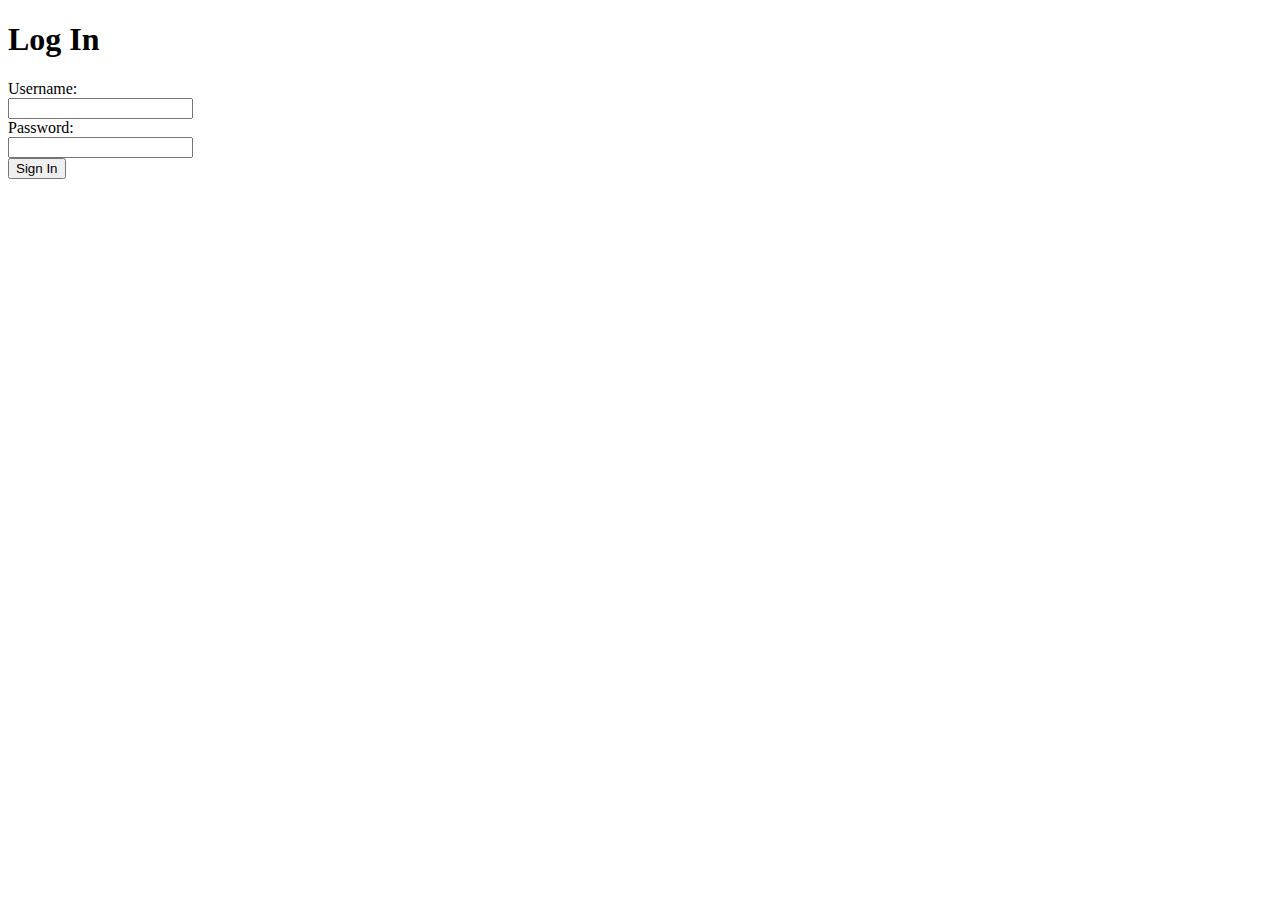
==== springboot/swan/src/main/resources/templates/logIn.html @ c2d25b61 "css for login&register" ====
<!DOCTYPE html>
<html xmlns:th="http://www.thymeleaf.org">
<head>
    <meta charset="ISO-8859-1">
    <link rel="stylesheet" href="/css/login.css" />
    <title>Sign In</title>
    <script type="text/javascript" src="/webjars/jquery/jquery.min.js"></script>
    <script type="text/javascript" src="/webjars/bootstrap/js/bootstrap.min.js"></script>
</head>
<body>
<div class="container">
    <div>
        <h1>Log In</h1>
    </div>
    <form th:action="@{/registerNew}"
          method="post">
        <div class="form-container">
            <div class="form-group-row">
                <label class="col-4 col-form-label">Username: </label>
                <div class="col-8">
                    <input type="text" th:field="${user.username}" class="form-control"
                           required minlength="6" maxlength="10"/>
                </div>
            </div>
            <div class="form-group-row">
                <label class="col-4 col-form-label">Password: </label>
                <div class="col-8">
                    <input type="password" th:field="${user.password}" class="form-control"
                           required minlength="6" maxlength="10"/>
                </div>
            </div>
            <div th:if="${param.error != null}" class="form-group-row">
                <span th:text="${param.error}"></span>
            </div>
            <div>
                <button type="submit" class="btn btn-primary">Sign In</button>
            </div>
        </div>
    </form>
</div>
</body>
</html>
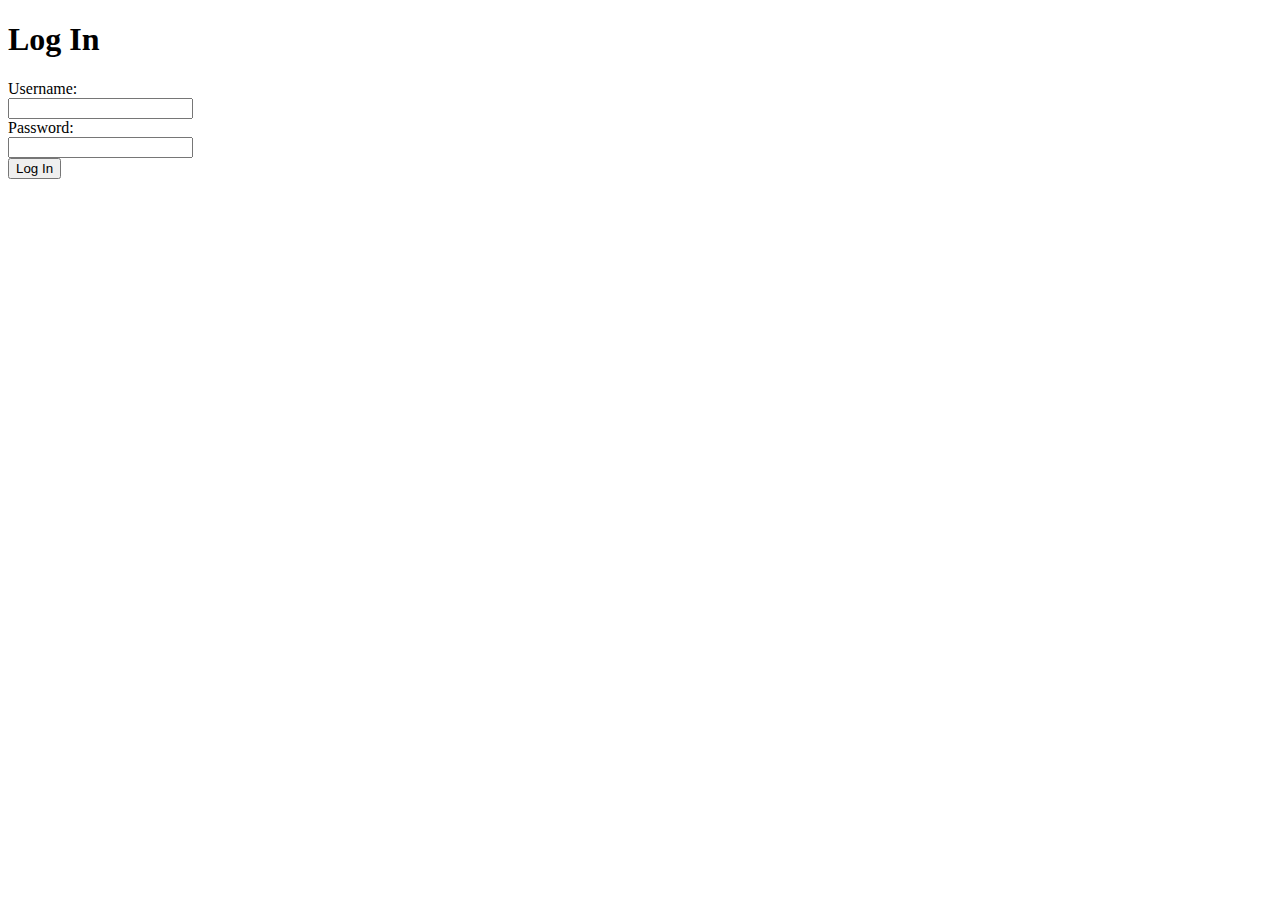
==== commit dd2b8679: "index/landing page initial comit" ====
--- a/springboot/swan/src/main/resources/templates/logIn.html
+++ b/springboot/swan/src/main/resources/templates/logIn.html
@@ -33,7 +33,7 @@
                 <span th:text="${param.error}"></span>
             </div>
             <div>
-                <button type="submit" class="btn btn-primary">Sign In</button>
+                <button type="submit" class="btn btn-primary">Log In</button>
             </div>
         </div>
     </form>
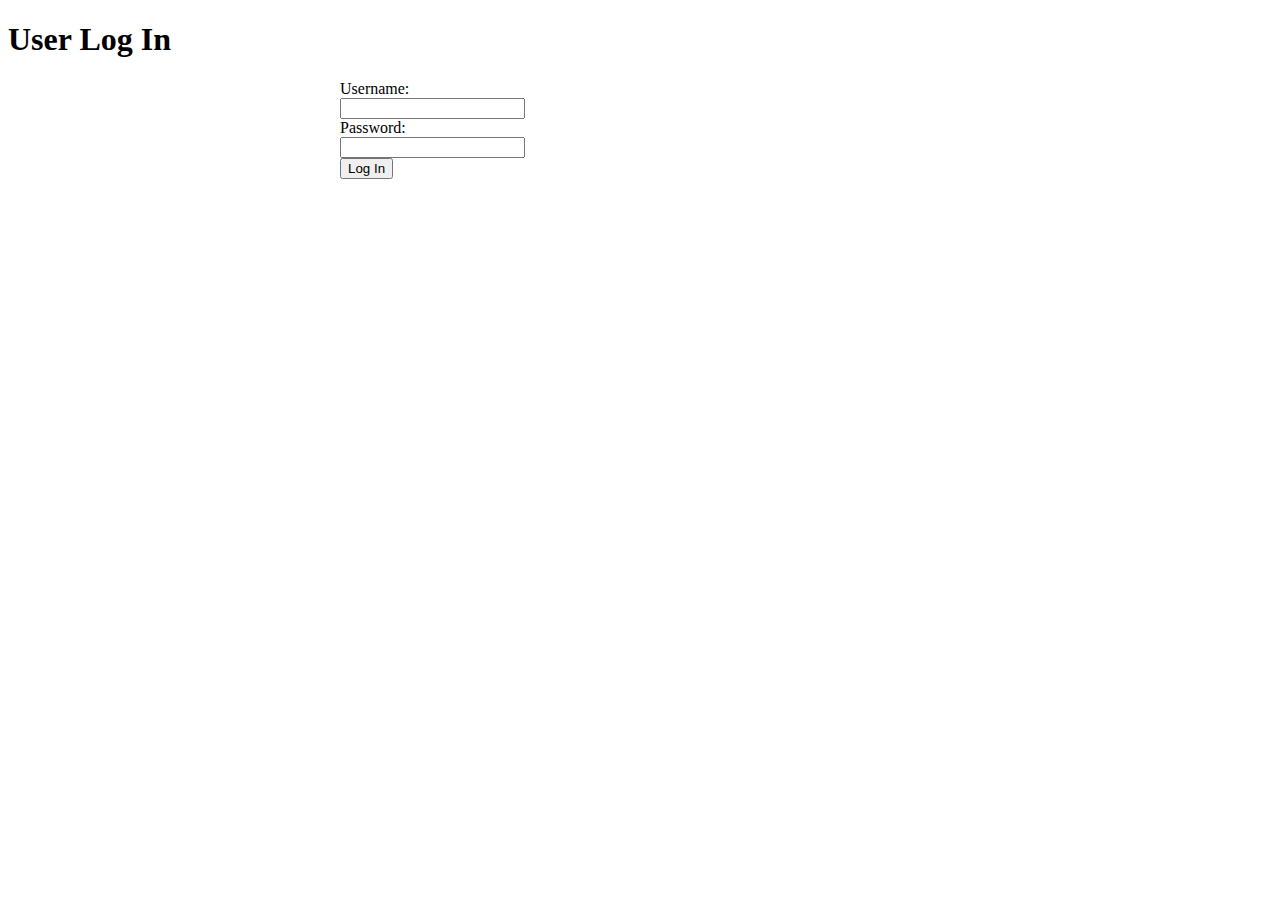
==== commit 78284e25: "Added teacher page and other stuff" ====
--- a/springboot/swan/src/main/resources/templates/logIn.html
+++ b/springboot/swan/src/main/resources/templates/logIn.html
@@ -2,34 +2,33 @@
 <html xmlns:th="http://www.thymeleaf.org">
 <head>
     <meta charset="ISO-8859-1">
-    <link rel="stylesheet" href="/css/login.css" />
     <title>Sign In</title>
     <script type="text/javascript" src="/webjars/jquery/jquery.min.js"></script>
     <script type="text/javascript" src="/webjars/bootstrap/js/bootstrap.min.js"></script>
 </head>
 <body>
-<div class="container">
+<div class="container text-center">
     <div>
-        <h1>Log In</h1>
+        <h1>User Log In</h1>
     </div>
-    <form th:action="@{/registerNew}"
-          method="post">
-        <div class="form-container">
-            <div class="form-group-row">
+    <form th:action="@{/loginCheck}"
+          method="post" style="max-width: 600px; margin: 0 auto;">
+        <div class="m-3">
+            <div class="form-group row">
                 <label class="col-4 col-form-label">Username: </label>
                 <div class="col-8">
                     <input type="text" th:field="${user.username}" class="form-control"
                            required minlength="6" maxlength="10"/>
                 </div>
             </div>
-            <div class="form-group-row">
+            <div class="form-group row">
                 <label class="col-4 col-form-label">Password: </label>
                 <div class="col-8">
                     <input type="password" th:field="${user.password}" class="form-control"
                            required minlength="6" maxlength="10"/>
                 </div>
             </div>
-            <div th:if="${param.error != null}" class="form-group-row">
+            <div th:if="${param.error != null}" class="form-group row">
                 <span th:text="${param.error}"></span>
             </div>
             <div>
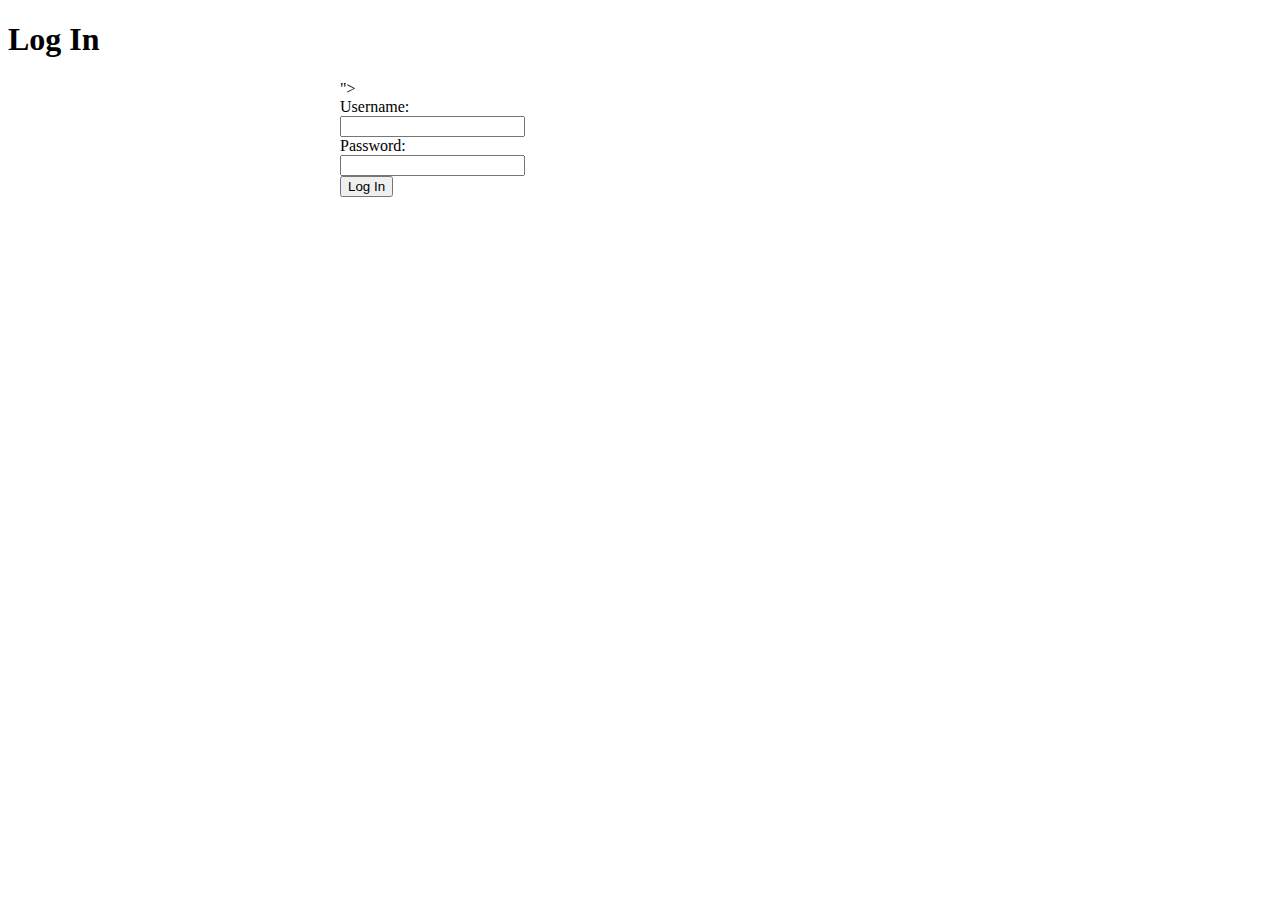
==== commit 5d5b1650: "Merge branch 'backend' into frontend" ====
--- a/springboot/swan/src/main/resources/templates/logIn.html
+++ b/springboot/swan/src/main/resources/templates/logIn.html
@@ -2,18 +2,19 @@
 <html xmlns:th="http://www.thymeleaf.org">
 <head>
     <meta charset="ISO-8859-1">
+    <link rel="stylesheet" href="/css/login.css" />
     <title>Sign In</title>
     <script type="text/javascript" src="/webjars/jquery/jquery.min.js"></script>
     <script type="text/javascript" src="/webjars/bootstrap/js/bootstrap.min.js"></script>
 </head>
 <body>
-<div class="container text-center">
+<div class="container">
     <div>
-        <h1>User Log In</h1>
+        <h1>Log In</h1>
     </div>
     <form th:action="@{/loginCheck}"
           method="post" style="max-width: 600px; margin: 0 auto;">
-        <div class="m-3">
+        <div class="form-container">">
             <div class="form-group row">
                 <label class="col-4 col-form-label">Username: </label>
                 <div class="col-8">
@@ -21,14 +22,14 @@
                            required minlength="6" maxlength="10"/>
                 </div>
             </div>
-            <div class="form-group row">
+            <div class="form-group-row">
                 <label class="col-4 col-form-label">Password: </label>
                 <div class="col-8">
                     <input type="password" th:field="${user.password}" class="form-control"
                            required minlength="6" maxlength="10"/>
                 </div>
             </div>
-            <div th:if="${param.error != null}" class="form-group row">
+            <div th:if="${param.error != null}" class="form-group-row">
                 <span th:text="${param.error}"></span>
             </div>
             <div>
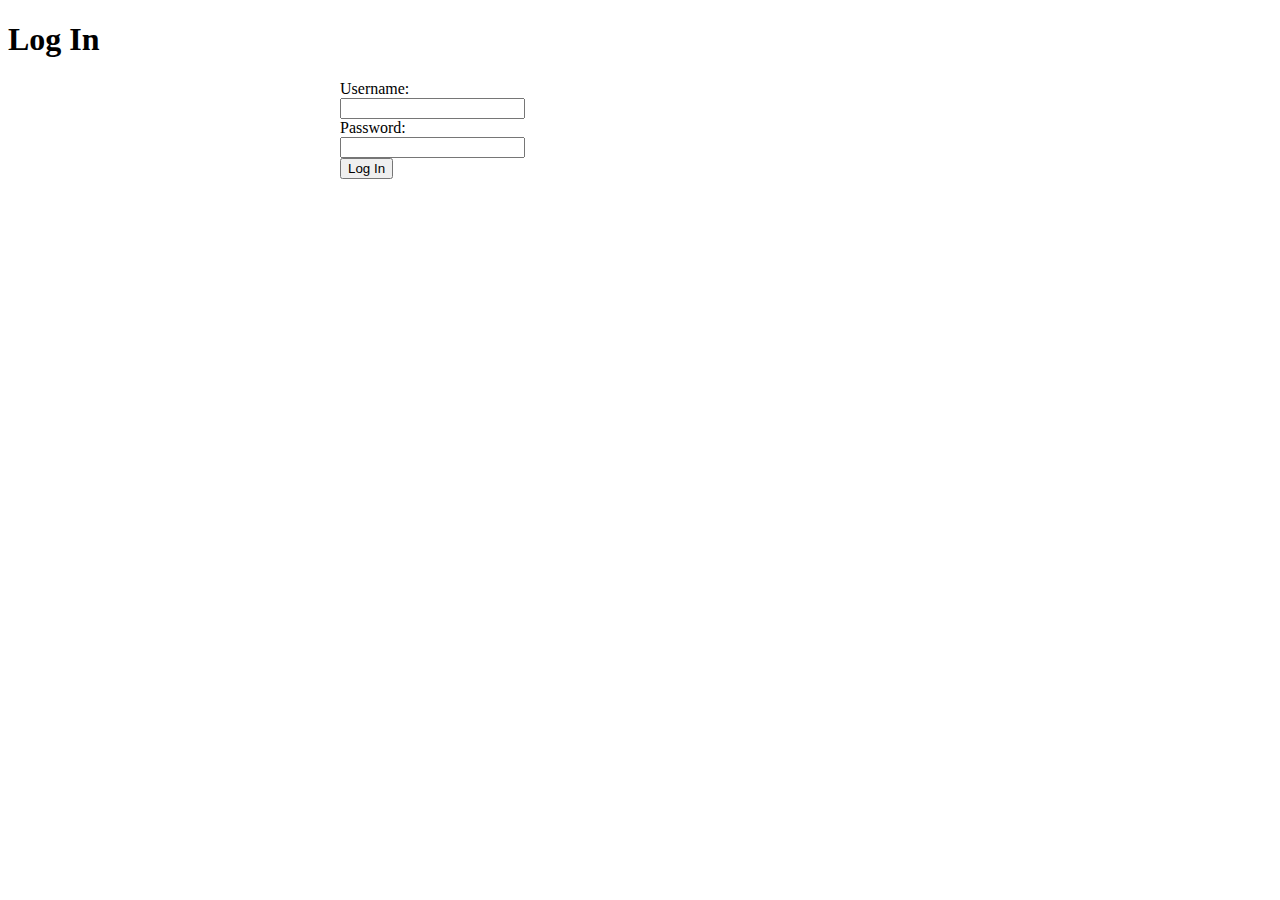
==== commit 1e5963bc: "Fixed sign in screen bug" ====
--- a/springboot/swan/src/main/resources/templates/logIn.html
+++ b/springboot/swan/src/main/resources/templates/logIn.html
@@ -14,12 +14,12 @@
     </div>
     <form th:action="@{/loginCheck}"
           method="post" style="max-width: 600px; margin: 0 auto;">
-        <div class="form-container">">
-            <div class="form-group row">
+        <div class="form-container">
+            <div class="form-group-row">
                 <label class="col-4 col-form-label">Username: </label>
                 <div class="col-8">
                     <input type="text" th:field="${user.username}" class="form-control"
-                           required minlength="6" maxlength="10"/>
+                           required minlength="4" maxlength="10"/>
                 </div>
             </div>
             <div class="form-group-row">
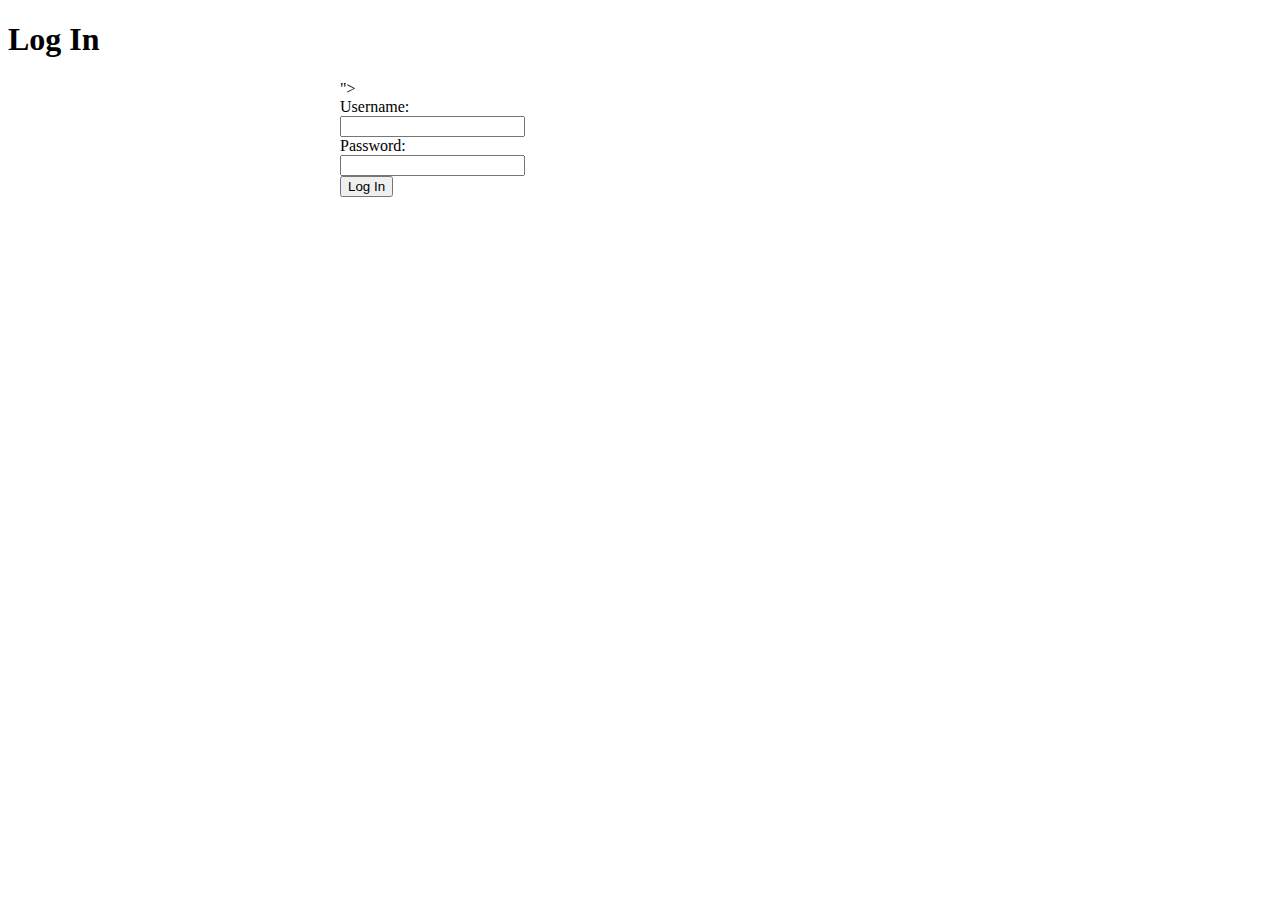
==== commit 5d492742: "Finished classroom management" ====
--- a/springboot/swan/src/main/resources/templates/logIn.html
+++ b/springboot/swan/src/main/resources/templates/logIn.html
@@ -14,8 +14,8 @@
     </div>
     <form th:action="@{/loginCheck}"
           method="post" style="max-width: 600px; margin: 0 auto;">
-        <div class="form-container">
-            <div class="form-group-row">
+        <div class="form-container">">
+            <div class="form-group row">
                 <label class="col-4 col-form-label">Username: </label>
                 <div class="col-8">
                     <input type="text" th:field="${user.username}" class="form-control"
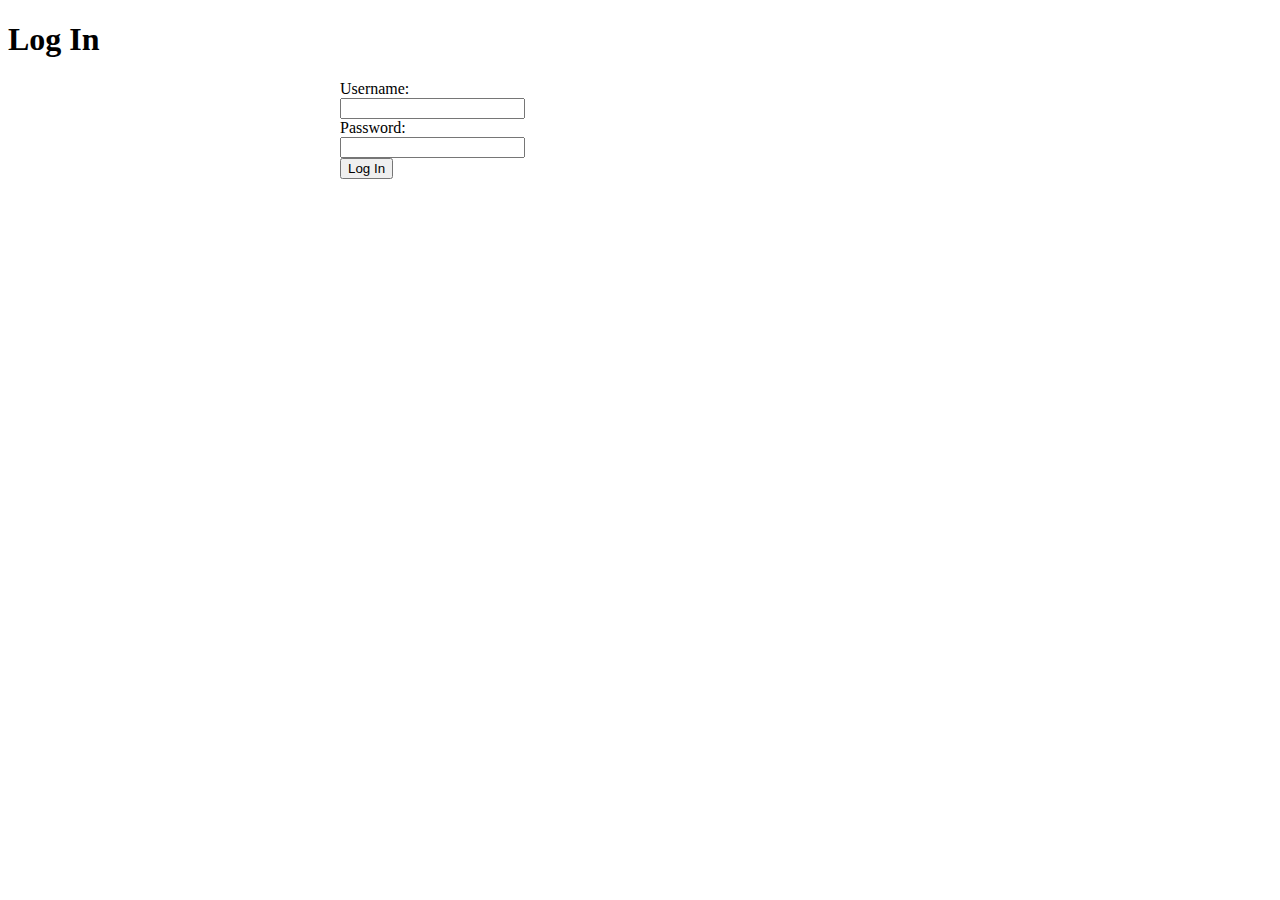
==== commit 0fb99cf9: "Merge branch 'frontend' into backend" ====
--- a/springboot/swan/src/main/resources/templates/logIn.html
+++ b/springboot/swan/src/main/resources/templates/logIn.html
@@ -14,8 +14,8 @@
     </div>
     <form th:action="@{/loginCheck}"
           method="post" style="max-width: 600px; margin: 0 auto;">
-        <div class="form-container">">
-            <div class="form-group row">
+        <div class="form-container">
+            <div class="form-group-row">
                 <label class="col-4 col-form-label">Username: </label>
                 <div class="col-8">
                     <input type="text" th:field="${user.username}" class="form-control"
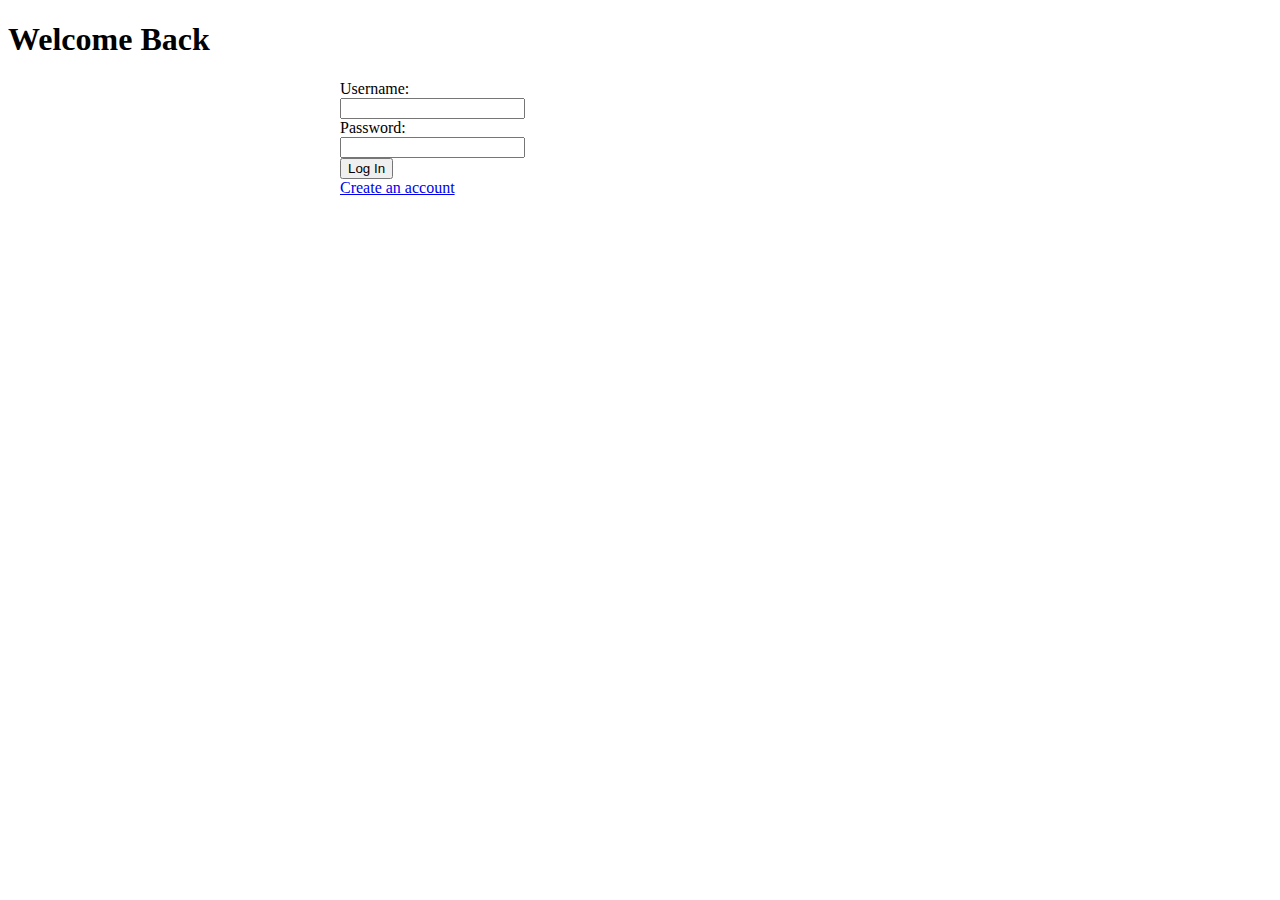
==== commit 18ca999e: "added swapping from login --> register & vise versa. Also changed some text" ====
--- a/springboot/swan/src/main/resources/templates/logIn.html
+++ b/springboot/swan/src/main/resources/templates/logIn.html
@@ -10,7 +10,7 @@
 <body>
 <div class="container">
     <div>
-        <h1>Log In</h1>
+        <h1>Welcome Back</h1>
     </div>
     <form th:action="@{/loginCheck}"
           method="post" style="max-width: 600px; margin: 0 auto;">
@@ -35,6 +35,9 @@
             <div>
                 <button type="submit" class="btn btn-primary">Log In</button>
             </div>
+            <div class="swap">
+                <a href="register"> Create an account </a>
+            </div>
         </div>
     </form>
 </div>
